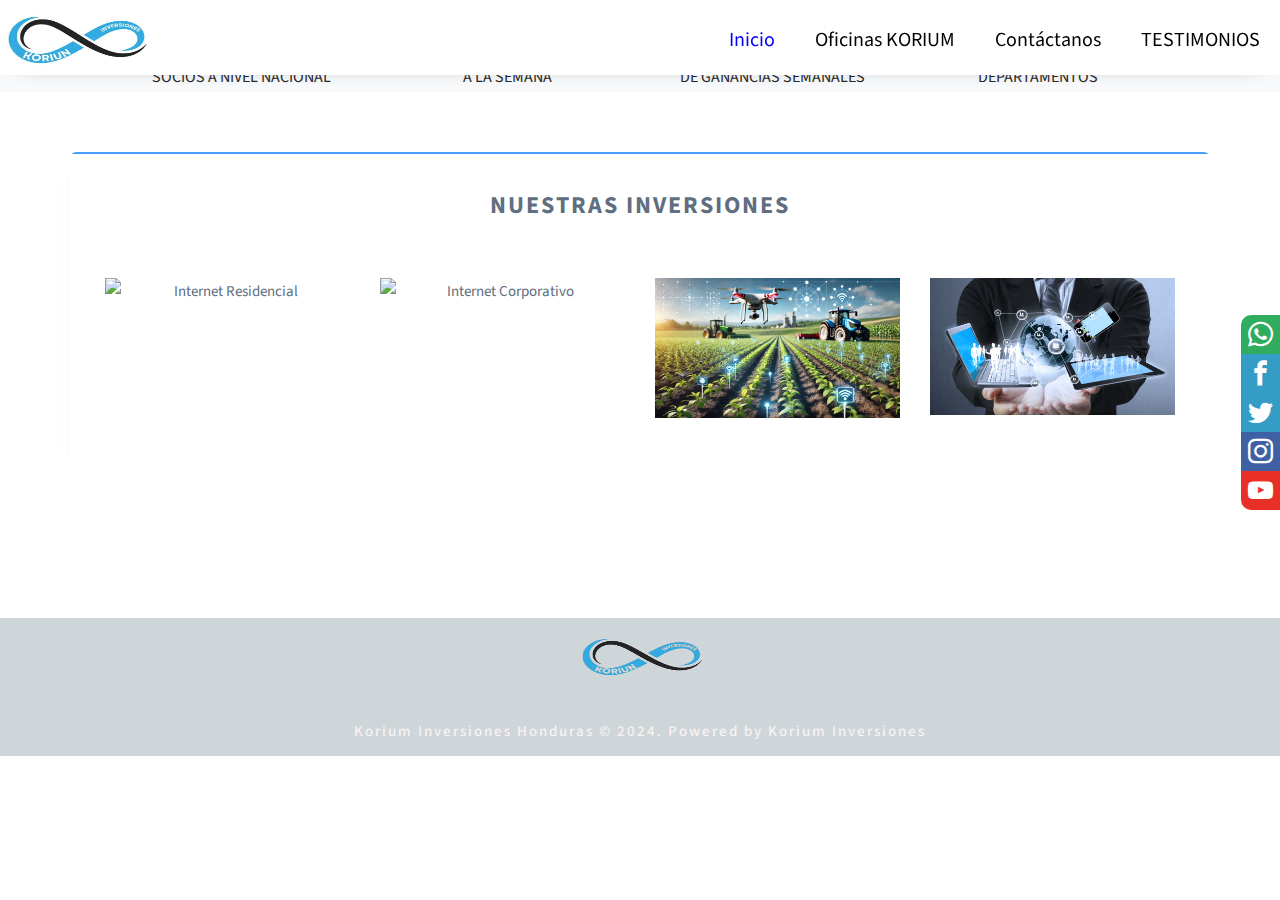
==== index.html @ 829e7d80 "creando pagina" ====
<!DOCTYPE html>
<html lang="en">

<head>
	<meta charset="UTF-8">
	<title>Korium Inversiones</title>
	<link rel="icon" href="img/logo.ico">
	<script src="https://kit.fontawesome.com/41bcea2ae3.js" crossorigin="anonymous"></script>
	<link rel="stylesheet" href="css/estilos.css">
	<meta http-equiv="Content-Type" content="text/html; charset=utf-8" />
	<link rel="stylesheet" href="css/font.css">
	<!-- <meta name="viewport"
		content="width=device-width, user-scalable=no, initial-scale=1.0, maximum-scale=1.0, minimum-scale=1.0"> -->
	<meta name="viewport" content="width=device-width, initial-scale=1">
	<link rel="stylesheet" href="css/bootstrap.min.css">
	<link rel="stylesheet" href="css/style.css">
	<script src="https://kit.fontawesome.com/41bcea2ae3.js" crossorigin="anonymous"></script>
	<link href='https://fonts.googleapis.com/css?family=Roboto:400,300,500' rel='stylesheet' type='text/css'>
	<link rel="stylesheet" href="flexslider.css" type="text/css">
	<meta name="facebook-domain-verification" content="q865dozc3s9zqjv1o93u4nqh1zi7q1" />
	<script src="https://ajax.googleapis.com/ajax/libs/jquery/1.6.2/jquery.min.js"></script>


	<link rel="stylesheet" href="1/css/bootstrap.min.css">
	<link rel="stylesheet" href="1/css/magnific-popup.css">
	<link rel="stylesheet" href="1/css/style.css">
	<meta name="viewport"
		content="width=device-width, user-scalable=no, initial-scale=1.0, maximum-scale=1.0, minimum-scale=1.0">
	<script src="js/jquery.flexslider.js"></script>
	<script type="text/javascript" charset="utf-8">
		$(window).load(function () {
			$('.flexslider').flexslider({
				touch: true,
				pauseOnAction: false,
				pauseOnHover: false,

			});
		});
	</script>

	<!-- Global site tag (gtag.js) - Google Analytics -->
	<script async src="https://www.googletagmanager.com/gtag/js?id=UA-233090514-1">
	</script>
	<script>
		window.dataLayer = window.dataLayer || [];
		function gtag() { dataLayer.push(arguments); }
		gtag('js', new Date());

		gtag('config', 'UA-233090514-1');
	</script>
</head>
<style>
	.custom-margin {
		margin-top: 20px;
		/* Ajusta el valor según sea necesario */
	}

	.container-all {
		display: flex;
		flex-direction: column;
		align-items: center;
		justify-content: center;
		text-align: center;

		/* Esto establece la altura mínima al 100% del viewport para centrar verticalmente */
	}

	.container-all p {
		font-size: 24px;
		margin: 10px 0;
		line-height: 1.4;
		max-width: 90%;
		/* Esto limita el ancho máximo del texto para que no sea demasiado ancho en pantallas grandes */
	}

	@media (max-width: 768px) {
		.container-all p {
			font-size: 12px;
			/* Ajusta el tamaño de fuente según tus necesidades */
		}
	}
</style>

<body>
	<script type="text/javascript">
		window.onload = function () {
			document.getElementById("opt1").style.color = 'blue';
		}

	</script>

	<div class="social-bar">
		<a href="https://api.whatsapp.com/send?phone=50488680790&text=estoy interesado en Invertir en Korium Inversiones"
			class="icon icon-whatsapp" target="_blank"></a>
		<a href="#" class="icon icon-facebook" target="_blank"></a>
		<a href="#" class="icon icon-twitter" target="_blank"></a>
		<a href="#" class="icon icon-instagram" target="_blank"></a>
		<a href="#" class="icon icon-youtube"
			target="_blank"></a>

	</div>


	<a href="https://api.whatsapp.com/send?phone=50488680790&text=estoy interesado en Invertir en Korium Inversiones"
		class="btn-wsp" target="_blank">
		<i class="fa fa-whatsapp icono"></i>
	</a>
	<!--Header - menu-->

	<header>

		<div class="header-content">

			<div class="logo">
				<a href="index.html"> <img src="img/img1.png" width="150" height="70" alt=""></a>

			</div>

			<div class="menu" id="show-menu">

				<nav>

					<ul>
						<li><a href="index.html" id="opt1"> Inicio</a></li>
						<li><a href="#"> Oficinas KORIUM</a></li>
						<li><a href="#"> Cont&aacute;ctanos</a></li>

						<li><a href="#"> TESTIMONIOS </a></li>

					</ul>
				</nav>
			</div>
		</div>

		<div id="icon-menu">
			<i class="fas fa-bars"></i>
		</div>

	</header>

	<div class="flexslider">
		<ul class="slides">
			<li>
				<img src="images/slider1.jpg" alt="">
				<section class=c:\Users\50432\AppData\Local\Programs\Microsoft VS Code\resources\app\out\vs\code\electron-sandbox\workbench\workbench.html"flex-caption">

				</section>
			</li>
			<li>
				<img src="images/Slider2.jpg" alt="">
				<section class="flex-caption">

				</section>
			</li>
			<li>
				<img src="images/Slider3.jpg" alt="">
				<section class="flex-caption">

				</section>
			</li>
			<li>
				<img src="images/Slider4.jpg" alt="">
				<section class="flex-caption">

				</section>
			</li>
		</ul>
	</div>


	<section class="ftco-counter bg-light" id="section-counter">
		<div class="containerN">
			<div class="row justify-content-center">
				<div class="col-md-10">
					<div class="rowN">

						<div class="col-md-3 d-flex justify-content-center counter-wrap ftco-animate">
							<div class="block-18 text-center">
								<div class="text">
									<span2>+</span2>
									<strong class="number" data-number="5000">0</strong>
									<span>SOCIOS A NIVEL NACIONAL</span>
								</div>
							</div>
						</div>
					
						<div class="col-md-3 d-flex justify-content-center counter-wrap ftco-animate">
							<div class="block-18 text-center">
								<div class="text">

									<strong class="number" data-number="6">0</strong>
									<span2>/DIAS</span2><strong class="number"></strong>
									<span>A LA SEMANA</span>
								</div>
							</div>
						</div>
						<div class="col-md-3 d-flex justify-content-center counter-wrap ftco-animate">
							<div class="block-18 text-center">
								<div class="text">

									<strong class="number" data-number="5">0</strong>
									<span2>%</span2>
									<span>DE GANANCIAS SEMANALES</span>
								</div>
							</div>
						</div>

					</div>
					<div class="col-md-3 d-flex justify-content-center counter-wrap ftco-animate">
						<div class="block-18 text-center">
							<div class="text">

							
								<span2>PRECENCIA EN</span2> <strong class="number" data-number=" 6"></strong>
								<span>DEPARTAMENTOS</span>
							</div>
						</div>
					</div>
					</div>
				</div>
			</div>
		</div>
	</section>


	<!--Portada-->

	<div class="container-all" id="move-content">

		<section id="team">

			<div class="container">
				<div class="row">
					<article>

						<div class="col-md-12 col-sm-12">
							<div class="section-title">

								<h1 class="heading bold">NUESTRAS INVERSIONES</h1>


							</div>
						</div>
						<div class="col-md-3 col-sm-6 wow fadeIn" data-wow-delay="0.9s">
							<div class="team-wrapper">
								<img src="img/Icono-web-1.png" class="img-responsive" alt="Internet Residencial">
								<div class="team-des">
									<h4>Inversiones</h4>
									<h3>En Petroleo</h3>
									<hr>
									<ul class="social-icon">
										<li><a href="https://api.whatsapp.com/send?phone=50488680790&text=estoy interesado en Invertir en Korium Inversiones"
												class="fa fa-whatsapp icono" data-wow-delay="0.9s"></a></li>
										<li><a href="#"
												class="fa fa-facebook wow fadeIn" data-wow-delay="0.3s"></a></li>
										<li><a href="#"
												class="fa fa-twitter wow fadeIn" data-wow-delay="0.6s"></a></li>
									</ul>
								</div>
							</div>
						</div>
						<div class="col-md-3 col-sm-6 wow fadeIn" data-wow-delay="1.3s">
							<div class="team-wrapper">
								<img src="img/Icono-web-2.png" class="img-responsive" alt="Internet Corporativo">
								<div class="team-des">
									<h4>Inversiones</h4>
									<h3>En Oro</h3>
									<hr>
									<ul class="social-icon">
										<li><a href="https://api.whatsapp.com/send?phone=50488680790&text=estoy interesado en Invertir en Korium Inversiones"
												class="fa fa-whatsapp icono" data-wow-delay="0.9s"></a></li>
										<li><a href="#"
												class="fa fa-facebook wow fadeIn" data-wow-delay="0.3s"></a></li>
										<li><a href="#"
												class="fa fa-twitter wow fadeIn" data-wow-delay="0.6s"></a></li>

									</ul>
								</div>
							</div>
						</div>
						<div class="col-md-3 col-sm-6 wow fadeIn" data-wow-delay="1.6s">
							<div class="team-wrapper">
								<img src="img/Icono-web-3.png" class="img-responsive" alt="Internet Dedicado">
								<div class="team-des">
									<h4>Inversiones</h4>
									<h3>En Agricultura</h3>
									<hr>
									<ul class="social-icon">
										<li><a href="https://api.whatsapp.com/send?phone=50488680790&text=estoy interesado en Invertir en Korium Inversiones"
												class="fa fa-whatsapp icono" data-wow-delay="0.9s"></a></li>
										<li><a href="#"
												class="fa fa-facebook wow fadeIn" data-wow-delay="0.3s"></a></li>
										<li><a href="#"
												class="fa fa-twitter wow fadeIn" data-wow-delay="0.6s"></a></li>
									</ul>
								</div>
							</div>
						</div>
						<div class="col-md-3 col-sm-6 wow fadeIn" data-wow-delay="1.6s">
							<div class="team-wrapper">
								<img src="img/Icono-web-4.png" class="img-responsive" alt="Datos">
								<div class="team-des">
									<h4>Inversiones</h4>
									<h3>En Tecnologia</h3>
									<hr>
									<ul class="social-icon">
										<li><a href="https://api.whatsapp.com/send?phone=50488680790&text=estoy interesado en Invertir en Korium Inversiones"
												class="fa fa-whatsapp icono" data-wow-delay="0.9s"></a></li>
										<li><a href="#"
												class="#" data-wow-delay="0.3s"></a></li>
										<li><a href="#"
												class="fa fa-twitter wow fadeIn" data-wow-delay="0.6s"></a></li>
									</ul>
								</div>
							</div>
						</div>

					</article>
				</div>
			</div>


				




	</div>
	</div>

	<div class="container-footer">

		<footer>
			<div class="logo-footer">
				<a href="index.html"> <img src="img/barra.png" width="120" height="55" alt="Haz que tu dinero Crezca"></a>


			</div>


			<h4>Korium Inversiones Honduras © 2024. Powered by Korium Inversiones</h4>

		</footer>

	</div>

	</div>





	<script src="js/jquery.js"></script>
	<script src="js/bootstrap.min.js"></script>
	<script src="js/smoothscroll.js"></script>
	<script src="js/isotope.js"></script>
	<script src="js/imagesloaded.min.js"></script>
	<script src="js/nivo-lightbox.min.js"></script>
	<script src="js/jquery.backstretch.min.js"></script>
	<script src="js/jquery.flexslider-min.js"></script>
	<script src="js/jquery.flexslider.js"></script>
	<script src="js/wow.min.js"></script>
	<script src="js/custom.js"></script>

	<script src="1/js/jquery.waypoints.min.js"></script>
	<script src="1/js/jquery.stellar.min.js"></script>
	<script src="1/js/owl.carousel.min.js"></script>
	<script src="1/js/jquery.magnific-popup.min.js"></script>
	<script src="1/js/aos.js"></script>
	<script src="1/js/jquery.animateNumber.min.js"></script>
	<script src="1/js/scrollax.min.js"></script>


	<script src="1/js/main.js"></script>
</body>

</html>
---- css/estilos.css ----
@import url('https://fonts.googleapis.com/css?family=Source+Sans+Pro:200,200i,300,300i,400,400i,600,600i,700,700i,900,900i&display=swap');




*{
    margin: 0;
    padding: 0;
    box-sizing: border-box;
    text-decoration: none;
    font-family: 'Source Sans Pro', sans-serif;
}

header{
    position: fixed;
    top: 0px;
    left: 0;
    width: 100%;
    height: 75px;
    background: #fff;
    box-shadow: 0 4px 25px -22px black;
    z-index: 9999;
  
}

.header-content{
    max-width: 1300px;
    margin: auto;
    display: flex;
    justify-content: space-between;
   
}


.container{
    margin-left: 80px;
    align-items: center;
    display: flex;
    
    
    
}

.icons-container3{
    display: flex;
    margin-top: 1rem;
    margin-left: 20px;

}

.logo{
    height: 75px;
    display: flex;
    justify-content: center;
    align-items: center;
    image-rendering: auto;
   
}

.logo h1 b{
    color: #19016f;
}

.menu {
    height: 80px;
  
}
.menu nav{
    height: 100%;
}

.menu nav ul{
    height: 100%;
    display: flex;
    list-style: none;
}

.menu nav ul li{
    height: 100%;
    margin: 0px 20px;
    display: flex;
    justify-content: center;
    align-items: center;
    position: relative;
}

.menu-selected:before{
    content: '';
    width: 100%;
    height: 4px;
    background: #46a2fd;
    position: absolute;
    top: 0;
    left: 0;
}

.menu nav ul li a{
    color: #000000;
    font-size: 20px;
    transition: color 300ms;
}

.menu nav ul li a:hover{
    color: #46a2fd;
    padding-bottom: 0.5rem;
    size: 1rem;
}

.menu .text-menu-selected{
    color: #050345;

}

.menu nav ul li a i{
    display: none;
}

#icon-menu{
    width: 50px;
    height: 50px;
    position: absolute;
    right: 20px;
    top: 16px;
    padding: 10px;
    font-size: 20px;
    background: #eeeeeefa;
    border-radius: 100%;
    color: #000000;
    display: none;
    justify-content: center;
    align-items: center;
    cursor: pointer;
}

#icon-menu:hover{
    opacity: 0.8;
}

/*Portada*/

.container-cover{
    width: 100%;
    height: 500px;
    position: relative;
    margin-top: 80px;
    background-position: center;
    background-size: cover;
    background-repeat: no-repeat;
    
}

.container-cover:before{
    content: '';
    width: 100%;
    height: 100%;
    
    position: absolute;
    top: 1000px;
    left: 0;
}

.container-info-cover{
    max-width: 800px;
    height: 500px;
    margin: auto;
    text-align: center;
    display: flex;
    flex-direction: column;
    justify-content: center;
    align-items: center;
    position: relative;
    z-index: 1;
}

.container-info-cover h1{
    font-size: 60px;
    font-weight: 500;
    color: #fff;
    margin-bottom: 20px;
}

.container-info-cover p{
    color: #fff;
    font-size: 20px;
    font-weight: 300;
}

/*Contenedor - contenido del articulo*/

.container-content{
    width: 1200px;
    margin: auto;
    margin-top: 40px;
    display: flex;
    justify-content: center;
    align-content: center;
}



article{
    width: 100%;
    padding: 20px;
    padding-bottom: 40px;
    box-shadow: -10px 0 20px -30px black;
    border-radius: 6px;
    position: relative;
    overflow: hidden;    
}

article:before{
    content: '';
    width: 100%;
    height: 2px;
    position: absolute;
    top: 0;
    left: 0;
    background: #46a2fd;
}

article h1{
    margin-top: 20px;
    font-weight: 500;
    font-size: 40px;
}

article p{
    margin-top: 20px;
    font-size: 18px;
    color: #3c3c3c;
}

article img{
    width: 100%;
    margin-top: 20px;
}

/*Aside de los articulos de relacionados*/

.container-aside aside{
  width: 320px;
  border-right: 6px;
  box-shadow: 0 0 20px -20px black;
  border-radius: 6px;
  overflow: hidden;
  margin-left: 0px;
  margin-bottom: 0px;
  padding-bottom: 0px;
}

.container-aside aside img{
    width: 100%;
}

.container-aside aside h2,
.container-aside aside p{
    margin-top: 20px;
    padding: 0px 20px;
}

.container-aside aside button{
    margin-top: 20px;
    margin-left: 20px;
    padding: 10px 50px;
    font-size: 16px;
 
    border: none;
    cursor: pointer;
    border-radius: 6px;
}
.container-aside aside img{

    padding: 10px 50px;
    font-size: 16px;
 
    border: none;
    cursor: pointer;
    border-radius: 0px;
}
.sobre {
    position:absolute;
    top:0px;
    left:0px;
    border:none;
   }

.container-aside aside button:hover{
    opacity: 0.9;
}
.container-aside aside img:hover{
    opacity: 0.9;
  
	

   
}



.social-bar {
    position: fixed;
    right: 0;
    top: 35%;
    font-size: 2.5rem;
    display: flex;
    flex-direction: column;
    align-items: flex-end;
    z-index: 100;

}

.icon{
    color: white;
    text-decoration: none;
    padding: .7rem;
    display: flex;
    transition: all .5s;

}




.icon-facebook {
    background: #339DC5;
    
}



.icon-twitter {
    background: #339DC5;
}

.icon-youtube {
    background: #E83028;
}

.icon-instagram {
    background: #3F60A5;
}

.icon-whatsapp {
    background: #30ac60;
}

.icon:first-child{
    border-radius: 1rem 0 0 0;
}

.icon:last-child {
    border-radius: 0 0 0 1rem;
}

.icon:hover {
	padding-right: 3rem;
	border-radius: 1rem 0 0 1rem;
	box-shadow: 0 0 .5rem rgba(0, 0, 0, 0.42);
}


/*Footer - pie de pagina*/

.container-footer{
    width: 100%;
    padding: 10px 0;
    background: #cfd6d9;
    margin-top: 40px;
}

.container-footer footer{
    max-width: 1200px;
    margin: auto;
}

.container-footer footer .logo-footer{
    text-align: center;
}

.container-footer footer .logo-footer img{
    width: 130px;
    height: 70;
}






.container-footer h4{
    text-align: center;
    margin-top: 40px;
    color: #f8f2f2;
    font-weight: 500;
}

/* Responsive Design - adaptable a dispositivos moviles*/

@media screen and (max-width: 1220px){

    .header-content,
    .container-content,
    .container-footer footer{
        max-width: 1000px;
        padding: 0 20px;
    }


}

@media screen and (max-width: 1020px){

    .container-content{
        width: 100%;
        flex-direction: column;
    }

    article{
        box-shadow: 0 0 0 0;
    }

    .container-aside{
        display: flex;
        justify-content: center;
    }

    .container-aside aside{
        max-width: 300px;
        margin: 10px;
    }

}


@media screen and (max-width: 800px){

    body{
        overflow-x: hidden;
    }

    .container-all{
        transition: all 300ms cubic-bezier(1,0,0,1);
    }

    .move-container-all{
        transform: translateX(300px);
    }

    .menu{
        width: 0px;
        height: 100vh;
        position: fixed;
        top: 80px;
        left: 0;
        background: rgb(255, 255, 255);
        overflow: hidden;
        transform: translateX(-350px);
        box-shadow: 10px 0 20px -25px black;
        transition: all 300ms cubic-bezier(1,0,0,1);
    }

    .show-lateral {
        width: 300px;
        transform: translateX(0px);
    }

    .menu nav ul {
        flex-direction: column;
    }

    .menu nav ul li{
        max-width: 200px;
        height: 50px;
        justify-content: flex-start;
    }

    .menu-selected:before{
        width: 0;
    }

    .menu nav ul li a{
        margin-top: 40px;
        color: #858585;
    }

    .menu nav ul li a i{
        width: 20px;
        display: inline-block;
        margin-right: 10px;
        color: #46a2fd;
    }

    #icon-menu{
        display: flex;
    }

    .container-aside{
        flex-wrap: wrap;
    }

}

#portfolio {
    background-color: #f6f6f6;
    text-align: center;
    }
  #portfolio .container {
    width: 100%;
    padding: 0;
    margin: 0;
  }
  #portfolio img {
    width: 100%;
    transition: all 0.4s ease-in-out;
  }
  #portfolio img:hover {
    opacity: 0.5;
  }
  
  /* ====================================================================================================================
 * RESETS
 * ====================================================================================================================*/
.flex-container a:hover,
.flex-slider a:hover {
  outline: none;
}
.slides,
.slides > li,
.flex-control-nav,
.flex-direction-nav {
  margin: 0;
  padding: 0px;
  margin-top: 50px;
  list-style: none;
}
.flex-pauseplay span {
  text-transform: capitalize;
}
/* ====================================================================================================================
 * BASE STYLES
 * ====================================================================================================================*/
.flexslider {
  margin: 0;
  padding: 0;
}
.flexslider .slides > li {
  display: none;
  -webkit-backface-visibility: hidden;
}
.flexslider .slides img {
  width: 100%;
  display: block;
}
.flexslider .slides:after {
  content: "\0020";
  display: block;
  clear: both;
  visibility: hidden;
  line-height: 0;
  height: 0;
}
html[xmlns] .flexslider .slides {
  display: block;
}
* html .flexslider .slides {
  height: 1%;
}
.no-js .flexslider .slides > li:first-child {
  display: block;
}
---- css/font.css ----
@font-face {
  font-family: 'icomoon';
  src:  url('fonts/icomoon.eot?msotui');
  src:  url('fonts/icomoon.eot?msotui#iefix') format('embedded-opentype'),
    url('fonts/icomoon.ttf?msotui') format('truetype'),
    url('fonts/icomoon.woff?msotui') format('woff'),
    url('fonts/icomoon.svg?msotui#icomoon') format('svg');
  font-weight: normal;
  font-style: normal;
  font-display: block;
}

[class^="icon-"], [class*=" icon-"] {
  /* use !important to prevent issues with browser extensions that change fonts */
  font-family: 'icomoon' !important;
  speak: never;
  font-style: normal;
  font-weight: normal;
  font-variant: normal;
  text-transform: none;
  line-height: 1;

  /* Better Font Rendering =========== */
  -webkit-font-smoothing: antialiased;
  -moz-osx-font-smoothing: grayscale;
}

.icon-facebook:before {
  content: "\ea90";
}
.icon-instagram:before {
  content: "\ea92";
}
.icon-whatsapp:before {
  content: "\ea93";
}
.icon-twitter:before {
  content: "\ea96";
}
.icon-youtube:before {
  content: "\ea9d";
}
---- css/style.css ----
body {
    background: #ffffff;
    font-family: 'Roboto', sans-serif;
    font-weight: 400;
    position: relative;
  }

 



html, body {
     width: 100%;
     overflow-x: hidden;
  }

h1, h2, h3, h4 {
  font-weight: bold;
  letter-spacing: 2px;
}

.heading {
  font-size: 20px;
}
.subheading {
  font-size: 14px;
  font-weight: bold;
  padding-bottom: 60px;
}
.bold {
  font-weight: bold;
}

p {
  line-height: 28px;
  font-size: 15px;
}

a {
  outline: none !important;
}

hr {
  width: 180px;
  border-color: #CCC;
}

.section-title strong {
	color: #00C6D7;
  	font-size: 56px;
}

.section-title h1 {
	font-size: 24px;
}

.section-title {
  padding-bottom: 32px;
}

.medium-icon {
  font-size: 32px !important;
}

#work,#about, #team, 
#portfolio, #pricing, #contact {
   padding-top: 60px;
  padding-bottom: 100px;  
}
#work,#about, #team2, 
#portfolio, #pricing, #contact {
   padding-top: 0px;
  padding-bottom: 100px;  
}


/* ==========================================================================
preloader section
========================================================================== */
.preloader {
    position: fixed;
    top: 0;
    left: 0;
    width: 100%;
    height: 100%;
    z-index: 99999;
    display: -webkit-flex;
    display: -ms-flexbox;
    display: flex;
    -webkit-flex-flow: row nowrap;
        -ms-flex-flow: row nowrap;
            flex-flow: row nowrap;
    -webkit-justify-content: center;
        -ms-flex-pack: center;
            justify-content: center;
    -webkit-align-items: center;
        -ms-flex-align: center;
            align-items: center;
    background: none repeat scroll 0 0 #fff;
}
.sk-spinner-circle.sk-spinner {
  width: 22px;
  height: 22px;
  position: relative; }
.sk-spinner-circle .sk-circle {
  width: 100%;
  height: 100%;
  position: absolute;
  left: 0;
  top: 0; }
.sk-spinner-circle .sk-circle:before {
  content: '';
  display: block;
  margin: 0 auto;
  width: 20%;
  height: 20%;
  background-color: #00c6d7;
  border-radius: 100%;
  -webkit-animation: sk-circleBounceDelay 1.2s infinite ease-in-out;
          animation: sk-circleBounceDelay 1.2s infinite ease-in-out;
  /* Prevent first frame from flickering when animation starts */
  -webkit-animation-fill-mode: both;
          animation-fill-mode: both; }
.sk-spinner-circle .sk-circle2 {
  -webkit-transform: rotate(30deg);
          transform: rotate(30deg); }
.sk-spinner-circle .sk-circle3 {
  -webkit-transform: rotate(60deg);
          transform: rotate(60deg); }
.sk-spinner-circle .sk-circle4 {
  -webkit-transform: rotate(90deg);
          transform: rotate(90deg); }
.sk-spinner-circle .sk-circle5 {
  -webkit-transform: rotate(120deg);
          transform: rotate(120deg); }
.sk-spinner-circle .sk-circle6 {
  -webkit-transform: rotate(150deg);
          transform: rotate(150deg); }
.sk-spinner-circle .sk-circle7 {
  -webkit-transform: rotate(180deg);
          transform: rotate(180deg); }
.sk-spinner-circle .sk-circle8 {
  -webkit-transform: rotate(210deg);
          transform: rotate(210deg); }
.sk-spinner-circle .sk-circle9 {
  -webkit-transform: rotate(240deg);
          transform: rotate(240deg); }
.sk-spinner-circle .sk-circle10 {
  -webkit-transform: rotate(270deg);
          transform: rotate(270deg); }
.sk-spinner-circle .sk-circle11 {
  -webkit-transform: rotate(300deg);
          transform: rotate(300deg); }
.sk-spinner-circle .sk-circle12 {
  -webkit-transform: rotate(330deg);
          transform: rotate(330deg); }
.sk-spinner-circle .sk-circle2:before {
  -webkit-animation-delay: -1.1s;
          animation-delay: -1.1s; }
.sk-spinner-circle .sk-circle3:before {
  -webkit-animation-delay: -1s;
          animation-delay: -1s; }
.sk-spinner-circle .sk-circle4:before {
  -webkit-animation-delay: -0.9s;
          animation-delay: -0.9s; }
.sk-spinner-circle .sk-circle5:before {
  -webkit-animation-delay: -0.8s;
          animation-delay: -0.8s; }
.sk-spinner-circle .sk-circle6:before {
  -webkit-animation-delay: -0.7s;
          animation-delay: -0.7s; }
.sk-spinner-circle .sk-circle7:before {
  -webkit-animation-delay: -0.6s;
          animation-delay: -0.6s; }
.sk-spinner-circle .sk-circle8:before {
  -webkit-animation-delay: -0.5s;
          animation-delay: -0.5s; }
.sk-spinner-circle .sk-circle9:before {
  -webkit-animation-delay: -0.4s;
          animation-delay: -0.4s; }
.sk-spinner-circle .sk-circle10:before {
  -webkit-animation-delay: -0.3s;
          animation-delay: -0.3s; }
.sk-spinner-circle .sk-circle11:before {
  -webkit-animation-delay: -0.2s;
          animation-delay: -0.2s; }
.sk-spinner-circle .sk-circle12:before {
  -webkit-animation-delay: -0.1s;
          animation-delay: -0.1s; }

@-webkit-keyframes sk-circleBounceDelay {
  0%, 80%, 100% {
    -webkit-transform: scale(0);
            transform: scale(0); }

  40% {
    -webkit-transform: scale(1);
            transform: scale(1); } }

@keyframes sk-circleBounceDelay {
  0%, 80%, 100% {
    -webkit-transform: scale(0);
            transform: scale(0); }

  40% {
    -webkit-transform: scale(1);
            transform: scale(1); } }


/* ==========================================================================
home section
========================================================================== */
#home {
  background-size: cover;
  background-position: center;
  color: #ffffff;
  display: -webkit-flex;
  display: -ms-flexbox;
  display: flex;
  -webkit-align-items: center;
  -ms-flex-align: center;
      align-items: center;
  height: 75vh;
  text-align: center;
  margin-top: 75px;
} 
#home h1 {
  font-size: 40px;
}
#home h3 {
  font-size: 14px;
}
#home hr {
  width: 240px;
}
#home .btn {
  background: transparent;
  border: 4px solid #ffffff;
  border-radius: 0;
  color: #ffffff;
  font-size: 15px;
  font-weight: bold;
  letter-spacing: 2px;
  padding: 12px 42px;
  margin-top: 40px;
  margin-right: 16px;
  transition: all 0.4s ease-in-out;
}
#home .btn:hover {
  background: #00c6d7;
  border-color: transparent;
}
#home .btn-danger {
  background: #00c6d7;
  border-color: transparent;
}
#home .btn-danger:hover {
	border: 4px solid #ffffff;
  	border-radius: 0;
	background: transparent;
  	color: #ffffff;
}

/* ==========================================================================
work section
========================================================================== */
#work {
    text-align: center;
}
#work .col-md-4 {
  padding: 28px;
  position: relative;
  transition: all 0.4s ease-in-out;
}
#work .col-md-4:hover {
  background-color: #ffffff;
  box-shadow: 0px 2px 8px 0px rgba(50, 50, 50, 0.20);
}
#work h3 {
  font-size: 18px;
}


/* ==========================================================================
about section
========================================================================== */
#about {
  background: #7c80f6;
  color: #ffffff;
}
.nav-tabs {
  margin-top: 20px;
  border-bottom: 1px solid #606060;
}
.nav-tabs > li {
  float: left;
  margin-bottom: -1px;
}
.nav-tabs > li > a {
	display: block;
  	color: #ffffff;
  	font-size: 16px;
  	padding: 10px 20px;
  	border: 0;
  	border-radius: 0;
}
.nav-tabs > li > a:hover {
  background-color: transparent;
}
.nav-tabs > li.active > a,
.nav-tabs > li.active > a:hover,
.nav-tabs > li.active > a:focus {
  color: #00c6d7;
  cursor: default;
  background-color: transparent;
  border: 1px solid transparent;
  border-bottom-color: transparent;
}
.tab-content {
  padding-top: 20px;
}

.tab-content a {
	color: #0CC;
}

.tab-content a:hover, .tab-content a:link {
	color: #FF0;
	text-decoration: none;
}

/* ==========================================================================
team section
========================================================================== */
#team {
  text-align: center;

}
#team h3 {
  color: #00c6d7;
  font-size: 14px;
  font-weight: bold;
}
#team .col-md-3 {
  padding-top: 20px;
  padding-bottom: 20px;
}
#team .col-md-4 {
  padding-top: 10px;
  padding-bottom: 2px;
 
 
}
#team .team-wrapper {
  overflow: hidden;
  position: relative;
 
}
#team .team-des {
  background-color: rgba(0, 0, 0, 0.675);
  position: absolute;
  color: #ffffff;
  opacity: 0;
  border-radius: 10PX;
  max-width: 500px;
  width: 100%;
  height: 100%;
  text-align: center;
  vertical-align: middle;
  top: 0;
  left: 0;
  right: 0;
  bottom: 0;
  
  transition: all 0.4s ease-in-out;
  margin: 0 auto;
  display: -webkit-flex;
  display: -ms-flexbox;
  display: flex;
  -webkit-justify-content: center;
      -ms-flex-pack: center;
          justify-content: center;
  -webkit-align-items: center;
      -ms-flex-align: center;
          align-items: center;
  -webkit-flex-direction: column;
      -ms-flex-direction: column;
          flex-direction: column;
}
#team .team-des:hover {
 opacity: 1;
}
#team img {
  margin: 0 auto;
}

#team .social-icon li a {
  color: #fff;
}

#team .social-icon li a:hover {
  color: #00c6d7;
}

/* ==========================================================================
portfolio section
========================================================================== */
#portfolio {
  background-color: #f6f6f6;
  text-align: center;
  }

#portfolio img {
  width: 100%;
  transition: all 0.4s ease-in-out;
}
#portfolio img:hover {
  opacity: 0.5;
}
/* FILTER CSS */
.filter-wrapper {
    width: 100%;
    margin: 40px 0 24px 0;
    overflow: hidden;
    text-align: center;
}
.filter-wrapper li {
    display: inline-block;
    margin: 4px;
}
.filter-wrapper li a {
    color: #999999;
    font-size: 13px;
    font-weight: bold;
    letter-spacing: 2px;
    text-transform: uppercase;
    padding: 8px 17px;
    display: block;
    text-decoration: none;
    transition: all 0.4s ease-in-out;
}
.filter-wrapper li .selected,
.filter-wrapper li a:focus,
.filter-wrapper li a:hover {
    color: #00c6d7;
    outline: none;
  }



/* ISOTOPE BOX CSS */
.iso-box-section {
    width: 100%;
}
.iso-box-wrapper {
    width: 100%;
    padding: 0;
    clear: both;
    position: relative;
}
.iso-box {
    position: relative;
    min-height: 50px;
    float: left;
    overflow: hidden;
    margin-bottom: 20px;
}
.iso-box > a {
    display: block;
    width: 100%;
    height: 100%;
    overflow: hidden;
}
.iso-box > a {
    display: block;
    width: 100%;
    height: 100%;
    overflow: hidden;
}
.fluid-img {
  width: 100%;
  display: block;
}

/* ==========================================================================
pricing section
========================================================================== */
#pricing {
  text-align: center;
}
#pricing h2 {
  font-size: 52px;
}
#pricing h3 {
  font-size: 16px;
}
#pricing .plan {
  box-shadow: 0px 2px 8px 0px rgba(50, 50, 50, 0.20);
  padding-top: 40px;
  padding-bottom: 80px;
  margin-bottom: 32px;
}
#pricing .plan span {
	font-size: 16px;
}
#pricing .plan .plan_title {
  font-weight: 300;
  letter-spacing: 2px;
  padding: 30px;
  margin-bottom: 20px;
}
#pricing .medium-icon {
  box-shadow: 0px 2px 8px 0px rgba(50, 50, 50, 0.20);
  border-radius: 50%;
  font-size: 52px;
  width: 120px;
  height: 120px;
  line-height: 120px;
  text-align: center;
  margin-bottom: 32px;
}
#pricing .plan ul {
  padding: 0px;
}
#pricing .plan ul li {
  display: block;
  font-weight: 500;
  padding: 12px 0px;
}
#pricing .plan .btn {
  border: none;
  border-radius: 0px;
  color: #ffffff;
  font-size: 16px;
  font-weight: bold;
  padding: 16px 60px;
  transition: all 0.4s ease-in-out;
  margin-top: 20px;
  text-transform: uppercase;
}
#pricing .plan-one .btn {
  background-color: #00c6d7;
}
#pricing .plan-two .btn {
  background-color: #ffa400;
}
#pricing .plan-three .btn {
  background-color: #009988;
}
#pricing .plan .btn:hover {
  background-color: #3B3B3B;
}



/* ==========================================================================
footer section
========================================================================== */

.social-icon {
  padding: 0;
  margin: 0;
}
.social-icon li {
  list-style: none;
  display: inline-block;
  padding: 6px;
}
.social-icon li a {
  box-shadow: 0px 2px 8px 0px rgba(50, 50, 50, 0.09);
  color: #090909;
  font-size: 20px;
  width: 56px;
  height: 56px;
  line-height: 60px;
  text-align: center;
  text-decoration: none;
  transition: all 0.4s ease-in-out;
}


@media screen and (min-width: 992px) {
  @-moz-document url-prefix() {
    #portfolio .col-lg-4,
    #portfolio .col-md-4 {
      width: 33.333%;
    }
  }    
}





/* ==========================================================================
media  for mobile
========================================================================== */
@media (max-width: 440px) {
  #home {
    padding-top: 320px;
    padding-bottom: 320px;
  }
  #home h1 {
    font-size: 22px;
  }
  #home h3 {
    font-size: 12px;
  }
}
---- flexslider.css ----
@font-face {
  font-family: 'flexslider-icon';
  src: url('fonts/flexslider-icon.eot');
  src: url('fonts/flexslider-icon.eot?#iefix') format('embedded-opentype'), url('fonts/flexslider-icon.woff') 
  format('woff'), url('fonts/flexslider-icon.ttf') format('truetype'), url('fonts/flexslider-icon.svg#flexslider-icon') format('svg');
  font-weight: normal;
  font-style: normal;
}

*{
	margin: 0;
	padding: 90;
}

.flexslider{
	width: 100%;
	position: relative;
}

.slides{
	overflow: hidden;
}

.slides img{
	width: 100%;
}

.slides,
.flex-control-nav,
.flex-direction-nav {
  margin: 0;
  padding: 0;
  list-style: none;
}

.flex-control-nav{
	width: 100%;
	text-align: center;
	position: absolute;
	bottom: 5%;
	z-index: 999;
}

.flex-control-nav li{
	display: inline-block;
	margin: 0 6px;
}

.flex-control-nav li a{
	display: block;
	background: #777777;
	width: 12px;
	height: 12px;
	border-radius: 12px;
	text-indent: -9999px;
}

.flex-control-nav li a:hover{
	background: #2E2E2E;
}

.flex-control-nav li a.flex-active{
	background: #070707;	
}

.flex-direction-nav a{
	display: block;
	text-decoration: none;
	position: absolute;
	top: 50%;
	z-index: 999;
	width: 40px;
	height: 40px;
	overflow: hidden;
	opacity: 0;
	-webkit-transition: all 0.3s ease-in-out;
  -moz-transition: all 0.3s ease-in-out;
  -ms-transition: all 0.3s ease-in-out;
  -o-transition: all 0.3s ease-in-out;
  transition: all 0.3s ease-in-out;
}




.flex-caption p{
	font-family: Lato;
	position: absolute;
	top: 50%;
	text-align: center;
	width: 100%;
	font-size: 45px;
	color: #fff;
	font-weight: bold;
}
---- 1/css/style.css ----
.visible {
  visibility: visible !important; }

.invisible {
  visibility: hidden !important; }

@media print {
  *,
  *::before,
  *::after {
    text-shadow: none !important;
    -webkit-box-shadow: none !important;
    box-shadow: none !important; }
  a:not(.btn) {
    text-decoration: underline; }
  abbr[title]::after {
    content: " (" attr(title) ")"; }
  pre {
    white-space: pre-wrap !important; }
  pre,
  blockquote {
    border: 1px solid #adb5bd;
    page-break-inside: avoid; }
  thead {
    display: table-header-group; }
  tr,
  img {
    page-break-inside: avoid; }
  p,
  h2,
  h3 {
    orphans: 3;
    widows: 3; }
  h2,
  h3 {
    page-break-after: avoid; }
  @page {
    size: a3; }
  body {
    min-width: 992px !important; }
  .container {
    min-width: 992px !important; }
  .navbar {
    display: none; }
  .badge {
    border: 1px solid #000; }
  .table {
    border-collapse: collapse !important; }
    .table td,
    .table th {
      background-color: #fff !important; }
  .table-bordered th,
  .table-bordered td {
    border: 1px solid #dee2e6 !important; } }

body {
  font-family: "Roboto", Arial, sans-serif;
  background: #fff;
  font-size: 15px;
  line-height: 1.8;
  font-weight: 400;
  color: #606e7f; }
  body.menu-show {
    overflow: hidden;
    position: fixed;
    height: 100%;
    width: 100%; }

span {
  color: #96a1af; }

.ftco-section-3 {
  padding: 18em 0;
  position: relative;
  margin-top: 4rem;}
 
  
  .ftco-section-3 .overlay {
    position: absolute;
    top: 50em;
    left: 0;
    right: 0;
    bottom: 0;
    content: '';
    opacity: .9;

    }

.about-video h2 {
  color: #fff;
  font-size: 55px; }
  @media (max-width: 767.98px) {
    .about-video h2 {
      font-size: 38px;
      margin-bottom: 50px; } }

.about-video .button {
  width: 100px;
  height: 100px;
  margin: 0 auto;
  z-index: 1;
  -webkit-border-radius: 50%;
  -moz-border-radius: 50%;
  -ms-border-radius: 50%;
  border-radius: 50%;
  background: #167ce9;
  -webkit-animation: pulse 2s infinite;
  animation: pulse 2s infinite; }
  @media (min-width: 368px) {
    .about-video .button {
      position: absolute;
      left: 0;
      right: 0;
      bottom: -19em; } }
  .about-video .button span {
    font-size: 30px;
    color: #fff; }


.block-3 .text, .block-3 .image {
  width: 100%;
  padding: 10% 7%;
  display: block; }
  @media (min-width: 768px) {
    .block-3 .text, .block-3 .image {
      width: 50%;
      padding: 10% 7%; } }

.block-3 .text .subheading {
  font-size: 13px;
  text-transform: uppercase;
  letter-spacing: .1em; }

.block-3 .text .heading {
  font-size: 30px;
  margin-bottom: 30px; }
  .block-3 .text .heading a {
    color: #1b212c; }

.block-3 .text p:last-child {
  margin-bottom: 0; }

.block-3 .image {
  background-size: cover;
  background-position: center center;
  background-repeat: no-repeat;
  position: relative; }
  .block-3 .image:after {
    position: absolute;
    top: 0;
    left: 0;
    right: 0;
    bottom: 0;
    content: '';
    -webkit-box-shadow: 20px 20px 0 0 #8bbef4;
    box-shadow: 20px 20px 0 0 #8bbef4; }
  .block-3 .image.image-2:after {
    position: absolute;
    top: 0;
    left: 0;
    right: 0;
    bottom: 0;
    content: '';
    -webkit-box-shadow: -20px 20px 0 0 #8bbef4;
    box-shadow: -20px 20px 0 0 #8bbef4; }
  @media (max-width: 767.98px) {
    .block-3 .image {
      height: 300px; } }




.media .ftco-icon {
  width: 100px; }
  .media .ftco-icon span {
    color: #167ce9; }

.ftco-media {
  background: #fff;
  border-radius: 0px; }
  .ftco-media .heading {
    font-weight: normal; }
  .ftco-media.ftco-media-shadow {
    padding: 40px;
    background: #fff;
    -webkit-box-shadow: 0 10px 50px -15px rgba(0, 0, 0, 0.3);
    box-shadow: 0 10px 50px -15px rgba(0, 0, 0, 0.3);
    -webkit-transition: .2s all ease;
    -o-transition: .2s all ease;
    transition: .2s all ease;
    position: relative;
    top: 0; }
    .ftco-media.ftco-media-shadow:hover, .ftco-media.ftco-media-shadow:focus {
      top: -3px;
      -webkit-box-shadow: 0 10px 70px -15px rgba(0, 0, 0, 0.3);
      box-shadow: 0 10px 70px -15px rgba(0, 0, 0, 0.3); }
  .ftco-media .icon {
    font-size: 50px;
    display: block;
    color: #167ce9; }
  .ftco-media.text-center .ftco-icon {
    margin: 0 auto; }

.ftco-overflow-hidden {
  overflow: hidden; }

.padding-top-bottom {
  padding-top: 120px;
  padding-bottom: 120px; }

@-webkit-keyframes pulse {
  0% {
    -webkit-box-shadow: 0 0 0 0 rgba(22, 124, 233, 0.4); }
  70% {
    -webkit-box-shadow: 0 0 0 30px rgba(22, 124, 233, 0); }
  100% {
    -webkit-box-shadow: 0 0 0 0 rgba(22, 124, 233, 0); } }

@keyframes pulse {
  0% {
    -moz-box-shadow: 0 0 0 0 rgba(22, 124, 233, 0.4);
    -webkit-box-shadow: 0 0 0 0 rgba(22, 124, 233, 0.4);
    box-shadow: 0 0 0 0 rgba(22, 124, 233, 0.4); }
  70% {
    -moz-box-shadow: 0 0 0 30px rgba(22, 124, 233, 0);
    -webkit-box-shadow: 0 0 0 30px rgba(22, 124, 233, 0);
    box-shadow: 0 0 0 30px rgba(22, 124, 233, 0); }
  100% {
    -moz-box-shadow: 0 0 0 0 rgba(22, 124, 233, 0);
    -webkit-box-shadow: 0 0 0 0 rgba(22, 124, 233, 0);
    box-shadow: 0 0 0 0 rgba(22, 124, 233, 0); } }


.hero-wrap,
.img,
.blog-img,
.user-img {
  background-size: cover;
  background-repeat: no-repeat;
  background-position: center center; }


#section-counter {
  position: relative;
  z-index: 0; }

.ftco-counter {
  padding: 0em 0; }
  .ftco-counter .text strong.number {
    font-weight: 600;
    font-size: 35px;
    color: #080808; }
  .ftco-counter .text span {
    font-size: 16px;
    color: #28282a; }
  @media (max-width: 767.98px) {
    .ftco-counter .counter-wrap {
      margin-bottom: 10px; } }

      .ftco-counter .text span2 {
        font-size: 33px;
        font-weight: 600;
        color: #28282a; }
      @media (max-width: 767.98px) {
        .ftco-counter .counter-wrap {
          margin-bottom: 10px; } }






.block-18 .text span {
  display:block; }

  .block-18 .text span2 {
    display:contents; }
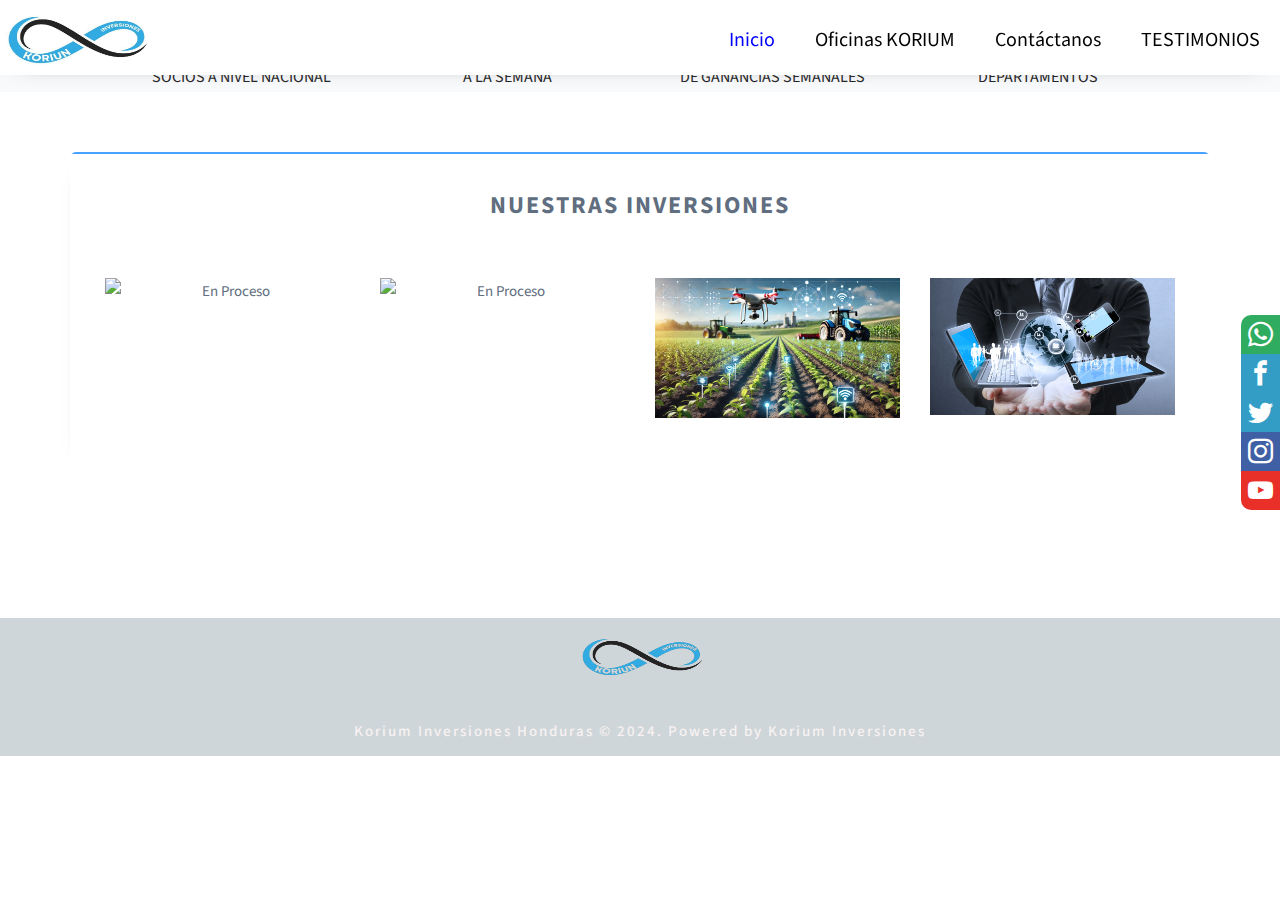
==== commit 5d16ed24: "index.html" ====
--- a/index.html
+++ b/index.html
@@ -211,7 +211,7 @@
 							<div class="text">
 
 							
-								<span2>PRECENCIA EN</span2> <strong class="number" data-number=" 6"></strong>
+								<span2>PRESENCIA EN</span2> <strong class="number" data-number=" 6"></strong>
 								<span>DEPARTAMENTOS</span>
 							</div>
 						</div>
@@ -243,7 +243,7 @@
 						</div>
 						<div class="col-md-3 col-sm-6 wow fadeIn" data-wow-delay="0.9s">
 							<div class="team-wrapper">
-								<img src="img/Icono-web-1.png" class="img-responsive" alt="Internet Residencial">
+								<img src="img/Icono-web-1.png" class="img-responsive" alt="En Proceso">
 								<div class="team-des">
 									<h4>Inversiones</h4>
 									<h3>En Petroleo</h3>
@@ -261,7 +261,7 @@
 						</div>
 						<div class="col-md-3 col-sm-6 wow fadeIn" data-wow-delay="1.3s">
 							<div class="team-wrapper">
-								<img src="img/Icono-web-2.png" class="img-responsive" alt="Internet Corporativo">
+								<img src="img/Icono-web-2.png" class="img-responsive" alt="En Proceso">
 								<div class="team-des">
 									<h4>Inversiones</h4>
 									<h3>En Oro</h3>
@@ -280,7 +280,7 @@
 						</div>
 						<div class="col-md-3 col-sm-6 wow fadeIn" data-wow-delay="1.6s">
 							<div class="team-wrapper">
-								<img src="img/Icono-web-3.png" class="img-responsive" alt="Internet Dedicado">
+								<img src="img/Icono-web-3.png" class="img-responsive" alt="En Proceso">
 								<div class="team-des">
 									<h4>Inversiones</h4>
 									<h3>En Agricultura</h3>
@@ -374,4 +374,4 @@
 	<script src="1/js/main.js"></script>
 </body>
 
-</html>+</html>
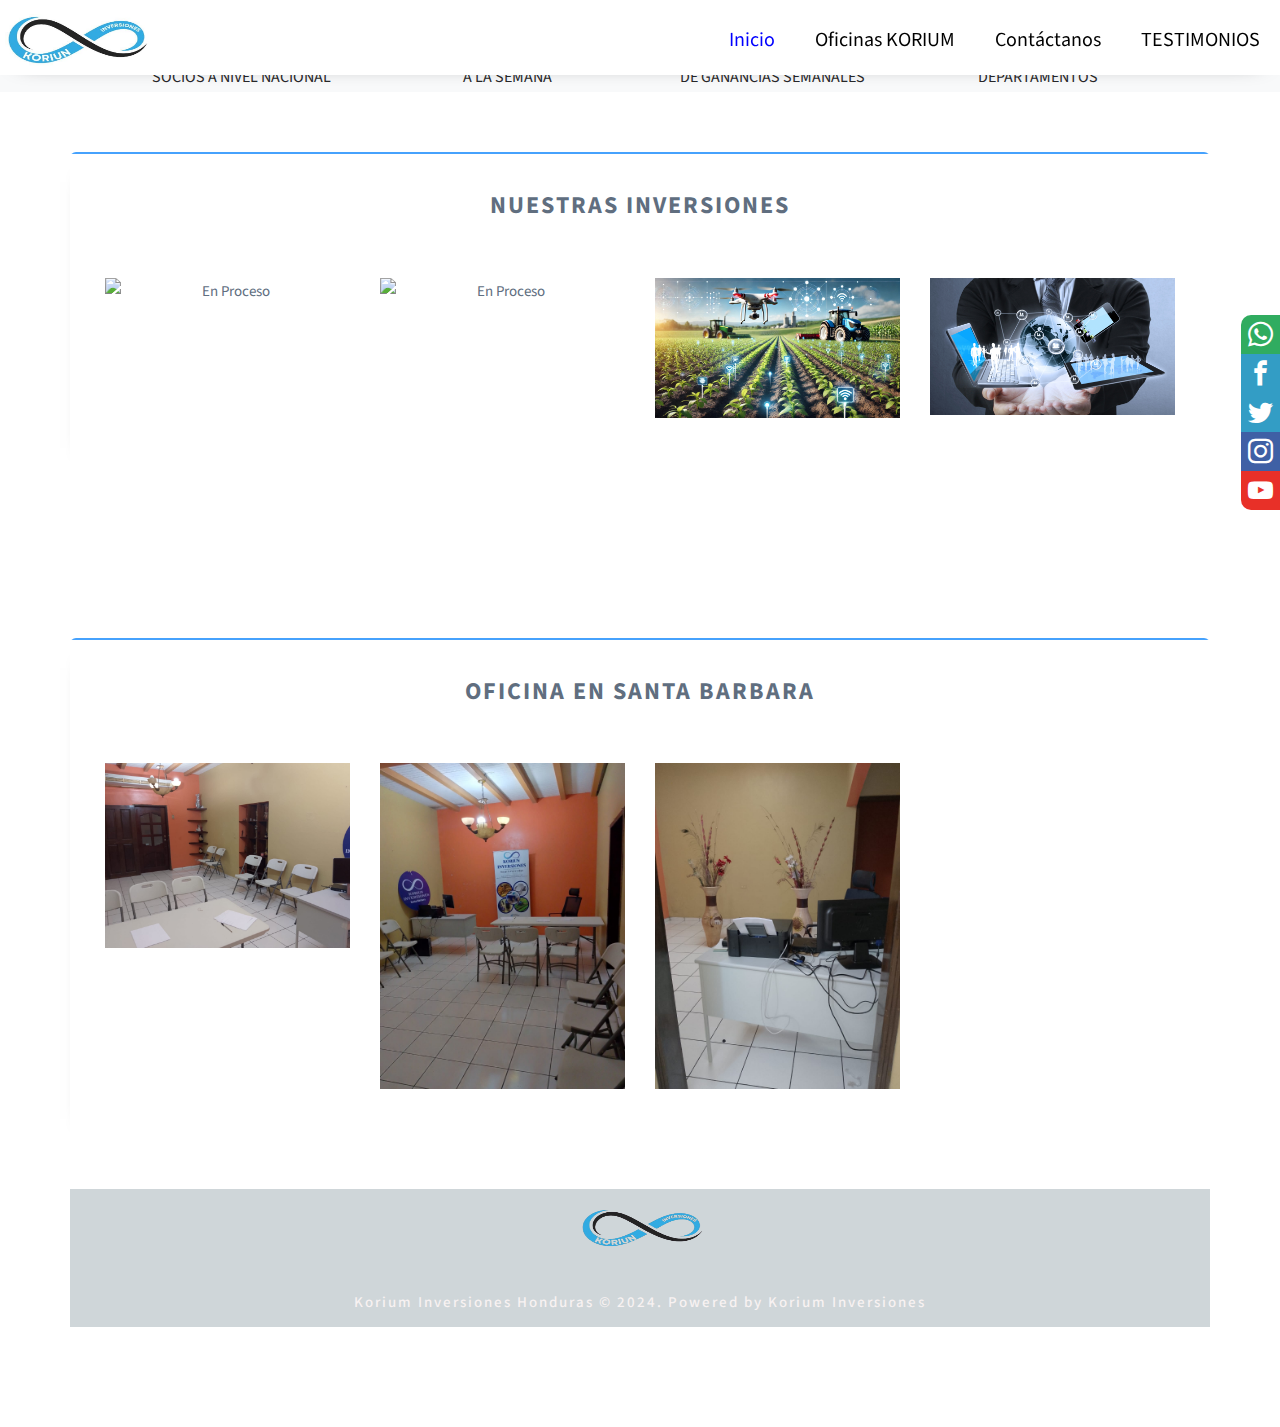
==== commit 7bfcff04: "img" ====
--- a/index.html
+++ b/index.html
@@ -328,6 +328,85 @@
 	</div>
 	</div>
 
+
+	<div class="container-all" id="move-content">
+
+		<section id="team">
+
+			<div class="container">
+				<div class="row">
+					<article>
+
+						<div class="col-md-12 col-sm-12">
+							<div class="section-title">
+
+								<h1 class="heading bold">OFICINA EN SANTA BARBARA</h1>
+
+
+							</div>
+						</div>
+						<div class="col-md-3 col-sm-6 wow fadeIn" data-wow-delay="0.9s">
+							<div class="team-wrapper">
+								<img src="img/OF1.png" class="img-responsive" alt="En Proceso">
+								<div class="team-des">
+									<h4>Apertura</h4>
+									<h3>Santa Barbara</h3>
+									<hr>
+									<ul class="social-icon">
+										<li><a href="https://api.whatsapp.com/send?phone=50488680790&text=estoy interesado en Invertir en Korium Inversiones"
+												class="fa fa-whatsapp icono" data-wow-delay="0.9s"></a></li>
+										<li><a href="#"
+												class="fa fa-facebook wow fadeIn" data-wow-delay="0.3s"></a></li>
+										<li><a href="#"
+												class="fa fa-twitter wow fadeIn" data-wow-delay="0.6s"></a></li>
+									</ul>
+								</div>
+							</div>
+						</div>
+						<div class="col-md-3 col-sm-6 wow fadeIn" data-wow-delay="1.3s">
+							<div class="team-wrapper">
+								<img src="img/of2.png" class="img-responsive" alt="En Proceso">
+								<div class="team-des">
+									<h4>Apertura</h4>
+									<h3>Santa Barbara</h3>
+									<hr>
+									<ul class="social-icon">
+										<li><a href="https://api.whatsapp.com/send?phone=50488680790&text=estoy interesado en Invertir en Korium Inversiones"
+												class="fa fa-whatsapp icono" data-wow-delay="0.9s"></a></li>
+										<li><a href="#"
+												class="fa fa-facebook wow fadeIn" data-wow-delay="0.3s"></a></li>
+										<li><a href="#"
+												class="fa fa-twitter wow fadeIn" data-wow-delay="0.6s"></a></li>
+
+									</ul>
+								</div>
+							</div>
+						</div>
+						<div class="col-md-3 col-sm-6 wow fadeIn" data-wow-delay="1.6s">
+							<div class="team-wrapper">
+								<img src="img/of3.png" class="img-responsive" alt="En Proceso">
+								<div class="team-des">
+									<h4>Apertura</h4>
+									<h3>Santa Barbara</h3>
+									<hr>
+									<ul class="social-icon">
+										<li><a href="https://api.whatsapp.com/send?phone=50488680790&text=estoy interesado en Invertir en Korium Inversiones"
+												class="fa fa-whatsapp icono" data-wow-delay="0.9s"></a></li>
+										<li><a href="#"
+												class="fa fa-facebook wow fadeIn" data-wow-delay="0.3s"></a></li>
+										<li><a href="#"
+												class="fa fa-twitter wow fadeIn" data-wow-delay="0.6s"></a></li>
+									</ul>
+								</div>
+							</div>
+						</div>
+						
+
+					</article>
+				</div>
+			</div>
+
+
 	<div class="container-footer">
 
 		<footer>
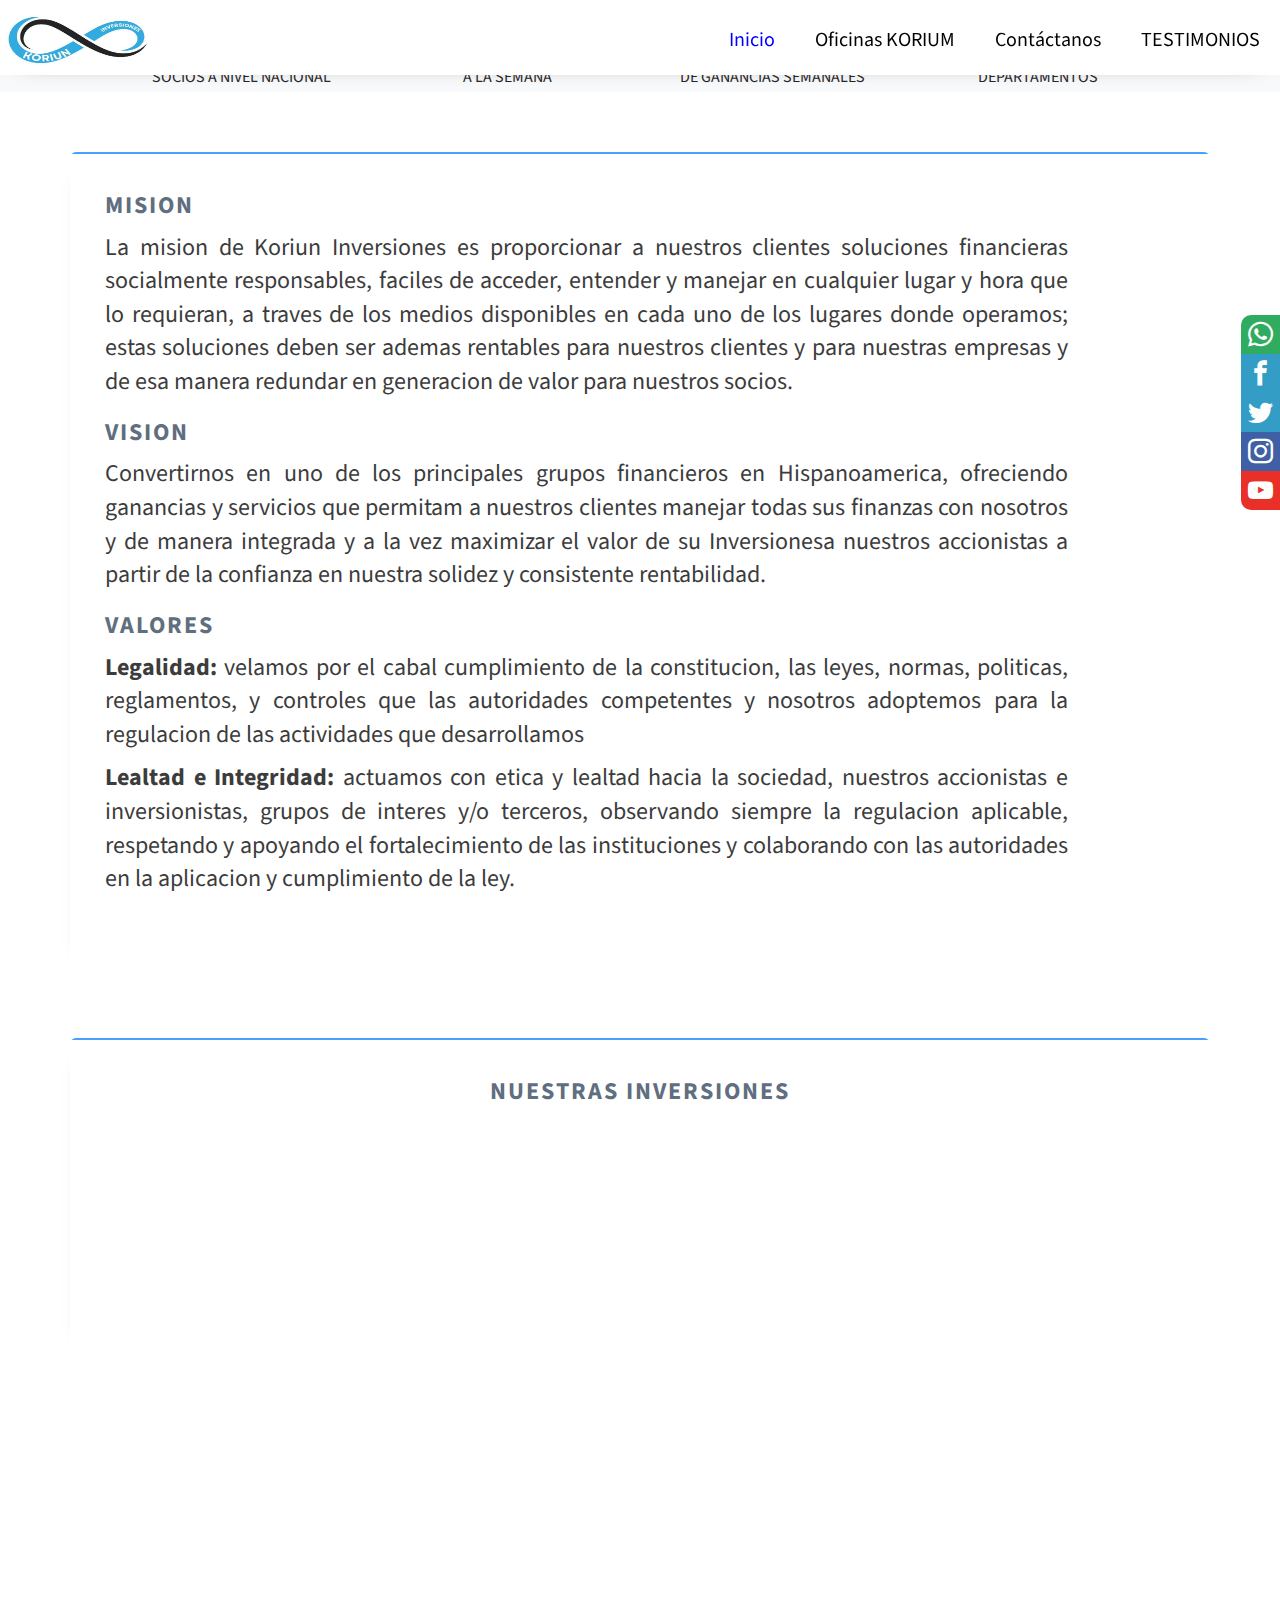
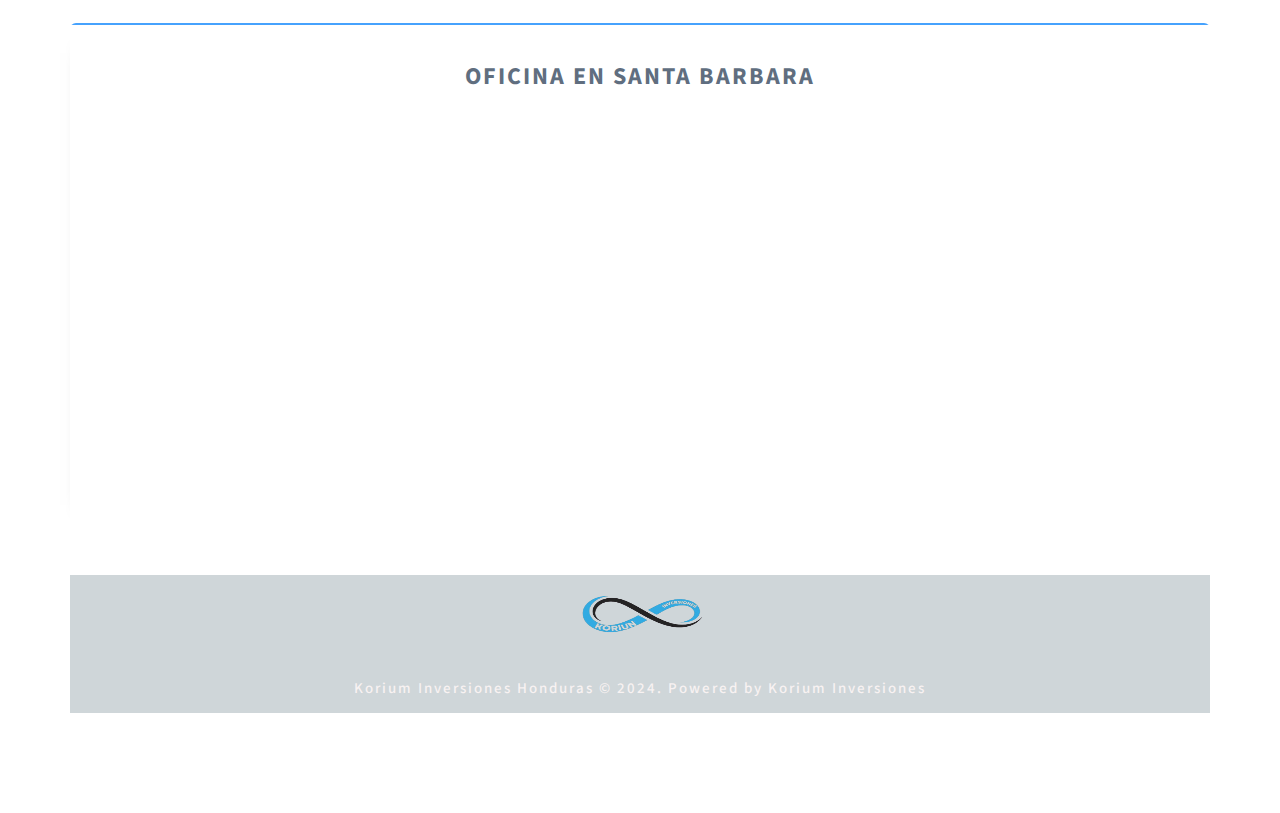
==== commit c31939a1: "vision" ====
--- a/index.html
+++ b/index.html
@@ -178,7 +178,7 @@
 							<div class="block-18 text-center">
 								<div class="text">
 									<span2>+</span2>
-									<strong class="number" data-number="5000">0</strong>
+									<strong class="number" data-number="10000">0</strong>
 									<span>SOCIOS A NIVEL NACIONAL</span>
 								</div>
 							</div>
@@ -224,6 +224,51 @@
 
 
 	<!--Portada-->
+	<div class="container-all" id="move-content">
+
+		<section id="team">
+
+			<div class="container" >
+				<div class="row">
+					<article>
+
+						<div class="col-md-12 col-sm-12" >
+							<div class="section-title" style="text-align: justify;">
+
+								<h1 class="heading bold">MISION</h1>
+								
+                                <p>La mision de Koriun Inversiones es proporcionar a nuestros clientes soluciones financieras socialmente responsables, faciles de acceder, entender y manejar en cualquier lugar
+									y hora que lo requieran, a traves de los medios disponibles en cada uno de los lugares donde operamos;
+									estas soluciones deben ser ademas rentables para nuestros clientes y para nuestras empresas y de esa manera redundar en generacion de valor para nuestros socios.
+								</p>
+								
+								<h1 class="heading bold">VISION</h1>
+								
+                <p>
+					Convertirnos en uno de los principales grupos financieros en Hispanoamerica, ofreciendo ganancias y servicios que permitam a nuestros clientes manejar
+					todas sus finanzas con nosotros y de manera integrada y a la vez maximizar el valor de su Inversionesa nuestros accionistas
+					a partir de la confianza en nuestra solidez y consistente rentabilidad.
+				</p>
+
+				<h1 class="heading bold">VALORES</h1>
+
+				<p>
+                  <b>Legalidad:</b> velamos por el cabal cumplimiento de la constitucion, las leyes, normas, politicas, reglamentos,
+				   y controles que las autoridades competentes y nosotros adoptemos para la regulacion de las actividades que desarrollamos
+				</p>
+
+				<p>
+				<b>Lealtad e Integridad:</b> actuamos con etica y lealtad hacia la sociedad, nuestros accionistas e inversionistas, grupos de interes y/o terceros,
+					observando siempre la regulacion aplicable, respetando y apoyando el fortalecimiento de las instituciones y colaborando con las autoridades en la aplicacion y cumplimiento de la ley.
+				</p>
+
+							
+							</div>
+						</div>
+					</article>
+					
+				</div>
+			</div>
 
 	<div class="container-all" id="move-content">
 
